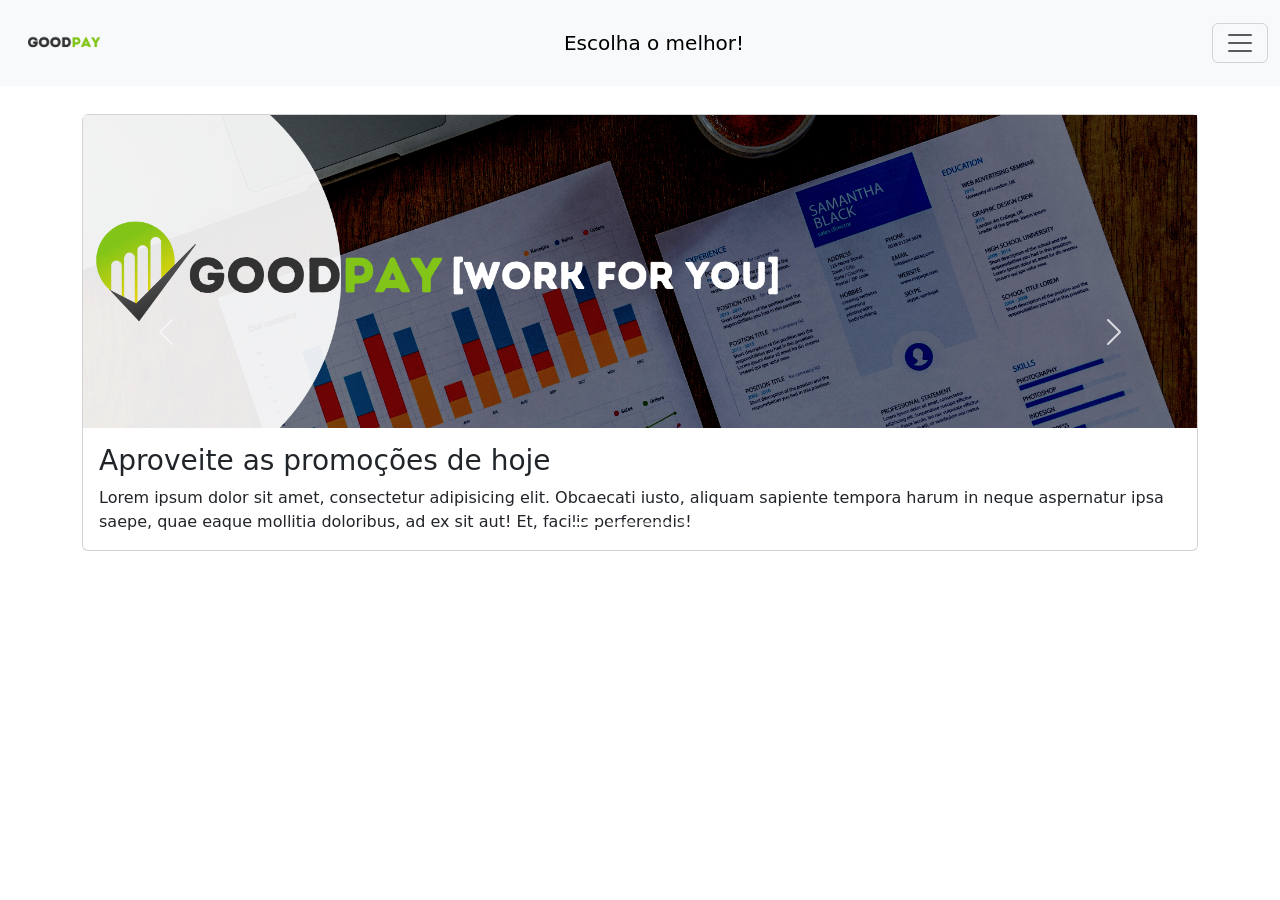
==== index.html @ e824aae3 "goodpay" ====
<!doctype html>
<html lang="pt-br">
  <head>
    <meta charset="utf-8">
    <meta name="viewport" content="width=device-width, initial-scale=1">
    <title>Goodpay</title>
    <link href="https://cdn.jsdelivr.net/npm/bootstrap@5.3.0-alpha1/dist/css/bootstrap.min.css" rel="stylesheet" integrity="sha384-GLhlTQ8iRABdZLl6O3oVMWSktQOp6b7In1Zl3/Jr59b6EGGoI1aFkw7cmDA6j6gD" crossorigin="anonymous">]
    <link rel="stylesheet" href="./css/style.css">
  </head>
  <body>
    <header>
        <!-- Navbar início -->
        <nav class="navbar bg-body-tertiary fixed-top">
            <div class="container-fluid">
               <img src="./images/logo/GoodPayBanner.png" alt="logo-banner" id="logo-header"> 
              <a class="navbar-brand" href="#">Escolha o melhor!</a>
              <!-- Of canvas início -->
              <button class="navbar-toggler" type="button" data-bs-toggle="offcanvas" data-bs-target="#offcanvasNavbar" aria-controls="offcanvasNavbar">
                <span class="navbar-toggler-icon"></span>
              </button>
              <div class="offcanvas offcanvas-end" tabindex="-1" id="offcanvasNavbar" aria-labelledby="offcanvasNavbarLabel">
                <div class="offcanvas-header">
                <img src="./images/logo/GoodPay.png" alt="">
                  <h5 class="offcanvas-title" id="offcanvasNavbarLabel">Menu</h5>
                  <button type="button" class="btn-close" data-bs-dismiss="offcanvas" aria-label="Close"></button>
                </div>
                <div class="offcanvas-body">
                  <ul class="navbar-nav justify-content-end flex-grow-1 pe-3">
                    <li class="nav-item">
                      <a class="nav-link active" aria-current="page" href="#">Home</a>
                    </li>
                    <li class="nav-item">
                      <a class="nav-link" href="#">Link</a>
                    </li>
                    <li class="nav-item dropdown">
                      <a class="nav-link dropdown-toggle" href="#" role="button" data-bs-toggle="dropdown" aria-expanded="false">
                        Dropdown
                      </a>
                  <form class="d-flex mt-3" role="search">
                    <input class="form-control me-2" type="search" placeholder="Digite o que você procura" aria-label="Search">
                    <button class="btn btn-outline-success" type="submit">Search</button>
                  </form>
                  <!-- acordion início -->
                  <div class="accordion accordion-flush mt-4" id="accordionFlushExample">
                    <div class="accordion-item">
                      <h2 class="accordion-header" id="flush-headingOne">
                        <button class="accordion-button collapsed" type="button" data-bs-toggle="collapse" data-bs-target="#flush-collapseOne" aria-expanded="false" aria-controls="flush-collapseOne">
                          Login Goodpay
                        </button>
                      </h2>
                      <div id="flush-collapseOne" class="accordion-collapse collapse" aria-labelledby="flush-headingOne" data-bs-parent="#accordionFlushExample">
                        <div class="accordion-body">
                            Login Goodpay (Conteúdo)
                        </div>
                      </div>
                    </div>
                    <div class="accordion-item">
                      <h2 class="accordion-header" id="flush-headingTwo">
                        <button class="accordion-button collapsed" type="button" data-bs-toggle="collapse" data-bs-target="#flush-collapseTwo" aria-expanded="false" aria-controls="flush-collapseTwo">
                          Ajuda
                        </button>
                      </h2>
                      <div id="flush-collapseTwo" class="accordion-collapse collapse" aria-labelledby="flush-headingTwo" data-bs-parent="#accordionFlushExample">
                        <div class="accordion-body">
                            Ajuda (Conteúdo)
                        </div>
                      </div>
                    </div>
                    <div class="accordion-item">
                      <h2 class="accordion-header" id="flush-headingThree">
                        <button class="accordion-button collapsed" type="button" data-bs-toggle="collapse" data-bs-target="#flush-collapseThree" aria-expanded="false" aria-controls="flush-collapseThree">
                          SoulCode Academy
                        </button>
                      </h2>
                      <div id="flush-collapseThree" class="accordion-collapse collapse" aria-labelledby="flush-headingThree" data-bs-parent="#accordionFlushExample">
                        <div class="accordion-body d-flex justify-content-center">
                            <a href="https://soulcode-online-free.teachable.com/p/home" class="btn btn-primary position-relative">SoulCode Academy
                                <span class="position-absolute top-0 start-100 translate-middle badge rounded-pill bg-secondary">
                                    Novo
                                    <span class="visually-hidden">unread messages</span>
                                  </span>
                            </a>
                           
                        </div>
                      </div>
                    </div>
                  </div>
                  <!-- acordion fim -->
                </div>
              </div>
              <!-- Of canvas fim -->
            </div>
          </nav>
          <!-- navbar fim -->

          <main class="container">
            <div id="carouselExampleIndicators" class="carousel slide">
                <div class="carousel-indicators">
                    
                  <button type="button" data-bs-target="#carouselExampleIndicators" data-bs-slide-to="0" class="active" aria-current="true" aria-label="Slide 1"></button>
                  <button type="button" data-bs-target="#carouselExampleIndicators" data-bs-slide-to="1" aria-label="Slide 2"></button>
                  <button type="button" data-bs-target="#carouselExampleIndicators" data-bs-slide-to="2" aria-label="Slide 3"></button>
                  <button type="button" data-bs-target="#carouselExampleIndicators" data-bs-slide-to="3" aria-label="Slide 4"></button>
                  </div>
                <div class="carousel-inner">
                  <div class="carousel-item active">
                    <div class="card">
                    <img src="./images/banner/BannerGoodPay.png" class="d-block w-100" alt="banner-carousel">
                    <div class ="card-body">
                        <h3 class="card-title">Aproveite as promoções de hoje</h3>
                        <p class="card-text">Lorem ipsum dolor sit amet, consectetur adipisicing elit. Obcaecati iusto, aliquam sapiente tempora harum in neque aspernatur ipsa saepe, quae eaque mollitia doloribus, ad ex sit aut! Et, facilis perferendis!</p>
                        </div>
                        </div>
                    </div>
                  <div class="carousel-item">
                    <div class="card">
                    <img src="./images/banner/BannerGoodPay2.png" class="d-block w-100" alt="banner-carousel">
                    <div class ="card-body">
                        <h3 class="card-title">Aproveite as promoções de hoje</h3>
                        <p class="card-text">Lorem ipsum dolor sit amet, consectetur adipisicing elit. Obcaecati iusto, aliquam sapiente tempora harum in neque aspernatur ipsa saepe, quae eaque mollitia doloribus, ad ex sit aut! Et, facilis perferendis!</p>
                  </div>
                </div>
                </div>
                  <div class="carousel-item">
                    <div class="card">
                    <img src="./images/banner/BannerGoodPay3.png" class="d-block w-100" alt="banner-carousel">
                    <div class ="card-body">
                        <h3 class="card-title">Aproveite as promoções de hoje</h3>
                        <p class="card-text">Lorem ipsum dolor sit amet, consectetur adipisicing elit. Obcaecati iusto, aliquam sapiente tempora harum in neque aspernatur ipsa saepe, quae eaque mollitia doloribus, ad ex sit aut! Et, facilis perferendis!</p>
                </div>
            </div>
            </div>
                <div class="carousel-item">
                    <div class="card">
                      <img src="./images/banner/BannerGoodPay4.png" class="d-block w-100" alt="banner-carousel">
                      <div class ="card-body">
                        <h3 class="card-title">Aproveite as promoções de hoje</h3>
                        <p class="card-text">Lorem ipsum dolor sit amet, consectetur adipisicing elit. Obcaecati iusto, aliquam sapiente tempora harum in neque aspernatur ipsa saepe, quae eaque mollitia doloribus, ad ex sit aut! Et, facilis perferendis!</p>
                    </div>
                </div>
                </div>
                <button class="carousel-control-prev" type="button" data-bs-target="#carouselExampleIndicators" data-bs-slide="prev">
                  <span class="carousel-control-prev-icon" aria-hidden="true"></span>
                  <span class="visually-hidden">Previous</span>
                </button>
                <button class="carousel-control-next" type="button" data-bs-target="#carouselExampleIndicators" data-bs-slide="next">
                  <span class="carousel-control-next-icon" aria-hidden="true"></span>
                  <span class="visually-hidden">Next</span>
                </button>
                <button class="carousel-control-next" type="button" data-bs-target="#carouselExampleIndicators" data-bs-slide="next">
                    <span class="carousel-control-next-icon" aria-hidden="true"></span>
                    <span class="visually-hidden">Next</span>
                  </button>
                
              </div>
          </main>
    </header>
    <script src="https://cdn.jsdelivr.net/npm/bootstrap@5.3.0-alpha1/dist/js/bootstrap.bundle.min.js" integrity="sha384-w76AqPfDkMBDXo30jS1Sgez6pr3x5MlQ1ZAGC+nuZB+EYdgRZgiwxhTBTkF7CXvN" crossorigin="anonymous"></script>
  </body>
</html>
---- css/style.css ----
#logo-header {
    width: 100px;
    height: 70px;
}

.offcanvas-header img {
    width: 50px;
    height: 50px;
}

main {
    margin-top: 90px;
    
}
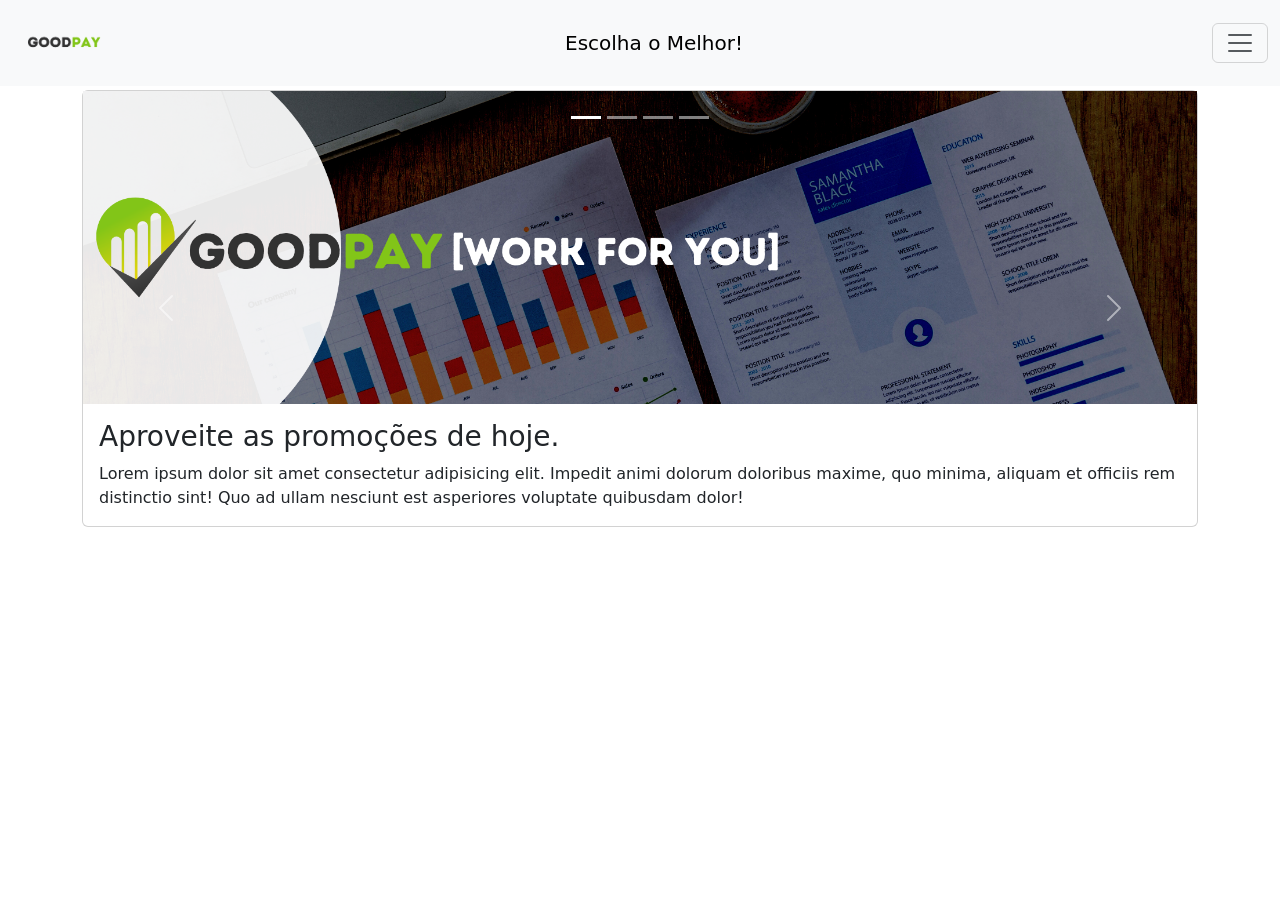
==== commit de8898e6: "goodpay" ====
--- a/index.html
+++ b/index.html
@@ -1,160 +1,343 @@
-<!doctype html>
+<!DOCTYPE html>
 <html lang="pt-br">
   <head>
-    <meta charset="utf-8">
-    <meta name="viewport" content="width=device-width, initial-scale=1">
+    <meta charset="utf-8" />
+    <meta name="viewport" content="width=device-width, initial-scale=1" />
     <title>Goodpay</title>
-    <link href="https://cdn.jsdelivr.net/npm/bootstrap@5.3.0-alpha1/dist/css/bootstrap.min.css" rel="stylesheet" integrity="sha384-GLhlTQ8iRABdZLl6O3oVMWSktQOp6b7In1Zl3/Jr59b6EGGoI1aFkw7cmDA6j6gD" crossorigin="anonymous">]
-    <link rel="stylesheet" href="./css/style.css">
+    <link
+      href="https://cdn.jsdelivr.net/npm/bootstrap@5.3.0-alpha1/dist/css/bootstrap.min.css"
+      rel="stylesheet"
+      integrity="sha384-GLhlTQ8iRABdZLl6O3oVMWSktQOp6b7In1Zl3/Jr59b6EGGoI1aFkw7cmDA6j6gD"
+      crossorigin="anonymous"
+    />
+    <link rel="stylesheet" href="./css/style.css" />
   </head>
+
   <body>
     <header>
-        <!-- Navbar início -->
-        <nav class="navbar bg-body-tertiary fixed-top">
-            <div class="container-fluid">
-               <img src="./images/logo/GoodPayBanner.png" alt="logo-banner" id="logo-header"> 
-              <a class="navbar-brand" href="#">Escolha o melhor!</a>
-              <!-- Of canvas início -->
-              <button class="navbar-toggler" type="button" data-bs-toggle="offcanvas" data-bs-target="#offcanvasNavbar" aria-controls="offcanvasNavbar">
-                <span class="navbar-toggler-icon"></span>
-              </button>
-              <div class="offcanvas offcanvas-end" tabindex="-1" id="offcanvasNavbar" aria-labelledby="offcanvasNavbarLabel">
-                <div class="offcanvas-header">
-                <img src="./images/logo/GoodPay.png" alt="">
-                  <h5 class="offcanvas-title" id="offcanvasNavbarLabel">Menu</h5>
-                  <button type="button" class="btn-close" data-bs-dismiss="offcanvas" aria-label="Close"></button>
-                </div>
-                <div class="offcanvas-body">
-                  <ul class="navbar-nav justify-content-end flex-grow-1 pe-3">
-                    <li class="nav-item">
-                      <a class="nav-link active" aria-current="page" href="#">Home</a>
-                    </li>
-                    <li class="nav-item">
-                      <a class="nav-link" href="#">Link</a>
-                    </li>
-                    <li class="nav-item dropdown">
-                      <a class="nav-link dropdown-toggle" href="#" role="button" data-bs-toggle="dropdown" aria-expanded="false">
-                        Dropdown
-                      </a>
-                  <form class="d-flex mt-3" role="search">
-                    <input class="form-control me-2" type="search" placeholder="Digite o que você procura" aria-label="Search">
-                    <button class="btn btn-outline-success" type="submit">Search</button>
-                  </form>
-                  <!-- acordion início -->
-                  <div class="accordion accordion-flush mt-4" id="accordionFlushExample">
-                    <div class="accordion-item">
-                      <h2 class="accordion-header" id="flush-headingOne">
-                        <button class="accordion-button collapsed" type="button" data-bs-toggle="collapse" data-bs-target="#flush-collapseOne" aria-expanded="false" aria-controls="flush-collapseOne">
-                          Login Goodpay
-                        </button>
-                      </h2>
-                      <div id="flush-collapseOne" class="accordion-collapse collapse" aria-labelledby="flush-headingOne" data-bs-parent="#accordionFlushExample">
-                        <div class="accordion-body">
-                            Login Goodpay (Conteúdo)
+      <!-- NAVBAR - Início -->
+      <nav class="navbar bg-body-tertiary fixed-top">
+        <div class="container-fluid">
+          <img
+            src="./images/logo/GoodPayBanner.png"
+            alt="Logo Banner"
+            id="logoHeader"
+          />
+          <a class="navbar-brand" href="#">Escolha o Melhor!</a>
+          <!-- Offcanvas - Início -->
+          <button
+            class="navbar-toggler"
+            type="button"
+            data-bs-toggle="offcanvas"
+            data-bs-target="#offcanvasNavbar"
+            aria-controls="offcanvasNavbar"
+          >
+            <span class="navbar-toggler-icon"></span>
+          </button>
+          <div
+            class="offcanvas offcanvas-end"
+            tabindex="-1"
+            id="offcanvasNavbar"
+            aria-labelledby="offcanvasNavbarLabel"
+          >
+            <div class="offcanvas-header">
+              <img src="./images/logo/GoodPay.png" alt="Logotipo" />
+              <h5 class="offcanvas-title" id="offcanvasNavbarLabel">Menu</h5>
+              <button
+                type="button"
+                class="btn-close"
+                data-bs-dismiss="offcanvas"
+                aria-label="Close"
+              ></button>
+            </div>
+            <div class="offcanvas-body">
+              <form class="d-flex mt-3" role="search">
+                <input
+                  class="form-control me-2"
+                  type="search"
+                  placeholder="Digite o que procura.."
+                  aria-label="Search"
+                />
+                <button class="btn btn-outline-success" type="submit">
+                  Buscar
+                </button>
+              </form>
+              <!-- Accordion - Inicio -->
+              <div
+                class="accordion accordion-flush mt-4"
+                id="accordionFlushExample"
+              >
+                <div class="accordion-item">
+                  <h2 class="accordion-header" id="flush-headingOne">
+                    <button
+                      class="accordion-button collapsed"
+                      type="button"
+                      data-bs-toggle="collapse"
+                      data-bs-target="#flush-collapseOne"
+                      aria-expanded="false"
+                      aria-controls="flush-collapseOne"
+                    >
+                      Login Goodpay
+                    </button>
+                  </h2>
+                  <div
+                    id="flush-collapseOne"
+                    class="accordion-collapse collapse"
+                    aria-labelledby="flush-headingOne"
+                    data-bs-parent="#accordionFlushExample"
+                  >
+                    <div class="accordion-body">
+                      <!-- FORM LOGIN - INICIO -->
+                      <form>
+                        <div class="input-group input-group-lg mb-3">
+                          <span
+                            class="input-group-text"
+                            id="inputGroup-sizing-default"
+                            >Email</span
+                          >
+                          <input
+                            id="email"
+                            type="text"
+                            required
+                            class="form-control"
+                            aria-label="Sizing example input"
+                            aria-describedby="inputGroup-sizing-default"
+                          />
                         </div>
-                      </div>
-                    </div>
-                    <div class="accordion-item">
-                      <h2 class="accordion-header" id="flush-headingTwo">
-                        <button class="accordion-button collapsed" type="button" data-bs-toggle="collapse" data-bs-target="#flush-collapseTwo" aria-expanded="false" aria-controls="flush-collapseTwo">
-                          Ajuda
-                        </button>
-                      </h2>
-                      <div id="flush-collapseTwo" class="accordion-collapse collapse" aria-labelledby="flush-headingTwo" data-bs-parent="#accordionFlushExample">
-                        <div class="accordion-body">
-                            Ajuda (Conteúdo)
+                        <div class="input-group input-group-lg mb-3">
+                          <span
+                            class="input-group-text"
+                            id="inputGroup-sizing-default"
+                            >Senha</span
+                          >
+                          <input
+                            id="senha"
+                            type="password"
+                            required
+                            class="form-control"
+                            aria-label="Sizing example input"
+                            aria-describedby="inputGroup-sizing-default"
+                          />
                         </div>
-                      </div>
-                    </div>
-                    <div class="accordion-item">
-                      <h2 class="accordion-header" id="flush-headingThree">
-                        <button class="accordion-button collapsed" type="button" data-bs-toggle="collapse" data-bs-target="#flush-collapseThree" aria-expanded="false" aria-controls="flush-collapseThree">
-                          SoulCode Academy
-                        </button>
-                      </h2>
-                      <div id="flush-collapseThree" class="accordion-collapse collapse" aria-labelledby="flush-headingThree" data-bs-parent="#accordionFlushExample">
-                        <div class="accordion-body d-flex justify-content-center">
-                            <a href="https://soulcode-online-free.teachable.com/p/home" class="btn btn-primary position-relative">SoulCode Academy
-                                <span class="position-absolute top-0 start-100 translate-middle badge rounded-pill bg-secondary">
-                                    Novo
-                                    <span class="visually-hidden">unread messages</span>
-                                  </span>
-                            </a>
-                           
+                        <div class="d-grid gap-2">
+                          <button
+                            id="btn-entrar"
+                            type="button"
+                            class="btn btn-outline-success"
+                          >
+                            Entrar
+                          </button>
+                          <button class="btn btn-outline-dark" type="button">
+                            Cadastrar
+                          </button>
                         </div>
-                      </div>
+                      </form>
+                      <!-- FORM LOGIN - FIM-->
                     </div>
                   </div>
-                  <!-- acordion fim -->
                 </div>
-              </div>
-              <!-- Of canvas fim -->
-            </div>
-          </nav>
-          <!-- navbar fim -->
-
-          <main class="container">
-            <div id="carouselExampleIndicators" class="carousel slide">
-                <div class="carousel-indicators">
-                    
-                  <button type="button" data-bs-target="#carouselExampleIndicators" data-bs-slide-to="0" class="active" aria-current="true" aria-label="Slide 1"></button>
-                  <button type="button" data-bs-target="#carouselExampleIndicators" data-bs-slide-to="1" aria-label="Slide 2"></button>
-                  <button type="button" data-bs-target="#carouselExampleIndicators" data-bs-slide-to="2" aria-label="Slide 3"></button>
-                  <button type="button" data-bs-target="#carouselExampleIndicators" data-bs-slide-to="3" aria-label="Slide 4"></button>
-                  </div>
-                <div class="carousel-inner">
-                  <div class="carousel-item active">
-                    <div class="card">
-                    <img src="./images/banner/BannerGoodPay.png" class="d-block w-100" alt="banner-carousel">
-                    <div class ="card-body">
-                        <h3 class="card-title">Aproveite as promoções de hoje</h3>
-                        <p class="card-text">Lorem ipsum dolor sit amet, consectetur adipisicing elit. Obcaecati iusto, aliquam sapiente tempora harum in neque aspernatur ipsa saepe, quae eaque mollitia doloribus, ad ex sit aut! Et, facilis perferendis!</p>
-                        </div>
-                        </div>
-                    </div>
-                  <div class="carousel-item">
-                    <div class="card">
-                    <img src="./images/banner/BannerGoodPay2.png" class="d-block w-100" alt="banner-carousel">
-                    <div class ="card-body">
-                        <h3 class="card-title">Aproveite as promoções de hoje</h3>
-                        <p class="card-text">Lorem ipsum dolor sit amet, consectetur adipisicing elit. Obcaecati iusto, aliquam sapiente tempora harum in neque aspernatur ipsa saepe, quae eaque mollitia doloribus, ad ex sit aut! Et, facilis perferendis!</p>
+                <div class="accordion-item">
+                  <h2 class="accordion-header" id="flush-headingTwo">
+                    <button
+                      class="accordion-button collapsed"
+                      type="button"
+                      data-bs-toggle="collapse"
+                      data-bs-target="#flush-collapseTwo"
+                      aria-expanded="false"
+                      aria-controls="flush-collapseTwo"
+                    >
+                      Ajuda
+                    </button>
+                  </h2>
+                  <div
+                    id="flush-collapseTwo"
+                    class="accordion-collapse collapse"
+                    aria-labelledby="flush-headingTwo"
+                    data-bs-parent="#accordionFlushExample"
+                  >
+                    <div class="accordion-body">Ajuda(Conteúdo)</div>
                   </div>
                 </div>
+                <div class="accordion-item">
+                  <h2 class="accordion-header" id="flush-headingThree">
+                    <button
+                      class="accordion-button collapsed"
+                      type="button"
+                      data-bs-toggle="collapse"
+                      data-bs-target="#flush-collapseThree"
+                      aria-expanded="false"
+                      aria-controls="flush-collapseThree"
+                    >
+                      SoulCode Academy
+                    </button>
+                  </h2>
+                  <div
+                    id="flush-collapseThree"
+                    class="accordion-collapse collapse"
+                    aria-labelledby="flush-headingThree"
+                    data-bs-parent="#accordionFlushExample"
+                  >
+                    <div class="accordion-body">
+                      <a
+                        href="https://soulcode.com"
+                        target="_blank
+                            "
+                        class="btn btn-primary position-relative"
+                        >SoulCode Academy
+                        <!-- Badge - Início -->
+                        <span
+                          class="position-absolute top-0 start-100 translate-middle badge rounded-pill bg-danger"
+                        >
+                          Novo
+                          <span class="visually-hidden">unread messages</span>
+                        </span>
+                        <!-- Badge - Fim -->
+                      </a>
+                    </div>
+                  </div>
                 </div>
-                  <div class="carousel-item">
-                    <div class="card">
-                    <img src="./images/banner/BannerGoodPay3.png" class="d-block w-100" alt="banner-carousel">
-                    <div class ="card-body">
-                        <h3 class="card-title">Aproveite as promoções de hoje</h3>
-                        <p class="card-text">Lorem ipsum dolor sit amet, consectetur adipisicing elit. Obcaecati iusto, aliquam sapiente tempora harum in neque aspernatur ipsa saepe, quae eaque mollitia doloribus, ad ex sit aut! Et, facilis perferendis!</p>
-                </div>
-            </div>
-            </div>
-                <div class="carousel-item">
-                    <div class="card">
-                      <img src="./images/banner/BannerGoodPay4.png" class="d-block w-100" alt="banner-carousel">
-                      <div class ="card-body">
-                        <h3 class="card-title">Aproveite as promoções de hoje</h3>
-                        <p class="card-text">Lorem ipsum dolor sit amet, consectetur adipisicing elit. Obcaecati iusto, aliquam sapiente tempora harum in neque aspernatur ipsa saepe, quae eaque mollitia doloribus, ad ex sit aut! Et, facilis perferendis!</p>
-                    </div>
-                </div>
-                </div>
-                <button class="carousel-control-prev" type="button" data-bs-target="#carouselExampleIndicators" data-bs-slide="prev">
-                  <span class="carousel-control-prev-icon" aria-hidden="true"></span>
-                  <span class="visually-hidden">Previous</span>
-                </button>
-                <button class="carousel-control-next" type="button" data-bs-target="#carouselExampleIndicators" data-bs-slide="next">
-                  <span class="carousel-control-next-icon" aria-hidden="true"></span>
-                  <span class="visually-hidden">Next</span>
-                </button>
-                <button class="carousel-control-next" type="button" data-bs-target="#carouselExampleIndicators" data-bs-slide="next">
-                    <span class="carousel-control-next-icon" aria-hidden="true"></span>
-                    <span class="visually-hidden">Next</span>
-                  </button>
-                
-              </div>
-          </main>
+              </div>
+              <!-- Accordion - Fim -->
+            </div>
+          </div>
+          <!-- Offcanvas - Fim -->
+        </div>
+      </nav>
+      <!-- NAVBAR - Fim -->
     </header>
-    <script src="https://cdn.jsdelivr.net/npm/bootstrap@5.3.0-alpha1/dist/js/bootstrap.bundle.min.js" integrity="sha384-w76AqPfDkMBDXo30jS1Sgez6pr3x5MlQ1ZAGC+nuZB+EYdgRZgiwxhTBTkF7CXvN" crossorigin="anonymous"></script>
+
+    <main class="container">
+      <!-- Caroussel - Início -->
+      <div id="carouselExampleIndicators" class="carousel slide">
+        <div class="carousel-indicators">
+          <button
+            type="button"
+            data-bs-target="#carouselExampleIndicators"
+            data-bs-slide-to="0"
+            class="active"
+            aria-current="true"
+            aria-label="Slide 1"
+          ></button>
+          <button
+            type="button"
+            data-bs-target="#carouselExampleIndicators"
+            data-bs-slide-to="1"
+            aria-label="Slide 2"
+          ></button>
+          <button
+            type="button"
+            data-bs-target="#carouselExampleIndicators"
+            data-bs-slide-to="2"
+            aria-label="Slide 3"
+          ></button>
+          <button
+            type="button"
+            data-bs-target="#carouselExampleIndicators"
+            data-bs-slide-to="3"
+            aria-label="Slide 4"
+          ></button>
+        </div>
+        <div class="carousel-inner">
+          <div class="carousel-item active">
+            <div class="card">
+              <img
+                src="./images/banner/BannerGoodPay.png"
+                class="d-block w-100"
+                alt="..."
+              />
+              <div class="card-body">
+                <h3 class="card-title">Aproveite as promoções de hoje.</h3>
+                <p class="card-text">
+                  Lorem ipsum dolor sit amet consectetur adipisicing elit.
+                  Impedit animi dolorum doloribus maxime, quo minima, aliquam et
+                  officiis rem distinctio sint! Quo ad ullam nesciunt est
+                  asperiores voluptate quibusdam dolor!
+                </p>
+              </div>
+            </div>
+          </div>
+          <div class="carousel-item">
+            <div class="card">
+              <img
+                src="./images/banner/BannerGoodPay2.png"
+                class="d-block w-100"
+                alt="..."
+              />
+              <div class="card-body">
+                <h3 class="card-title">Aproveite as promoções de hoje.</h3>
+                <p class="card-text">
+                  Lorem ipsum dolor sit amet consectetur adipisicing elit.
+                  Impedit animi dolorum doloribus maxime, quo minima, aliquam et
+                  officiis rem distinctio sint! Quo ad ullam nesciunt est
+                  asperiores voluptate quibusdam dolor!
+                </p>
+              </div>
+            </div>
+          </div>
+          <div class="carousel-item">
+            <div class="card">
+              <img
+                src="./images/banner/BannerGoodPay3.png"
+                class="d-block w-100"
+                alt="..."
+              />
+              <div class="card-body">
+                <h3 class="card-title">Aproveite as promoções de hoje.</h3>
+                <p class="card-text">
+                  Lorem ipsum dolor sit amet consectetur adipisicing elit.
+                  Impedit animi dolorum doloribus maxime, quo minima, aliquam et
+                  officiis rem distinctio sint! Quo ad ullam nesciunt est
+                  asperiores voluptate quibusdam dolor!
+                </p>
+              </div>
+            </div>
+          </div>
+          <div class="carousel-item">
+            <div class="card">
+              <img
+                src="./images/banner/BannerGoodPay4.png"
+                class="d-block w-100"
+                alt="..."
+              />
+              <div class="card-body">
+                <h3 class="card-title">Aproveite as promoções de hoje.</h3>
+                <p class="card-text">
+                  Lorem ipsum dolor sit amet consectetur adipisicing elit.
+                  Impedit animi dolorum doloribus maxime, quo minima, aliquam et
+                  officiis rem distinctio sint! Quo ad ullam nesciunt est
+                  asperiores voluptate quibusdam dolor!
+                </p>
+              </div>
+            </div>
+          </div>
+        </div>
+        <button
+          class="carousel-control-prev"
+          type="button"
+          data-bs-target="#carouselExampleIndicators"
+          data-bs-slide="prev"
+        >
+          <span class="carousel-control-prev-icon" aria-hidden="true"></span>
+          <span class="visually-hidden">Previous</span>
+        </button>
+        <button
+          class="carousel-control-next"
+          type="button"
+          data-bs-target="#carouselExampleIndicators"
+          data-bs-slide="next"
+        >
+          <span class="carousel-control-next-icon" aria-hidden="true"></span>
+          <span class="visually-hidden">Next</span>
+        </button>
+      </div>
+      <!-- Caroussel - Fim-->
+    </main>
+
+    <script
+      src="https://cdn.jsdelivr.net/npm/bootstrap@5.3.0-alpha1/dist/js/bootstrap.bundle.min.js"
+      integrity="sha384-w76AqPfDkMBDXo30jS1Sgez6pr3x5MlQ1ZAGC+nuZB+EYdgRZgiwxhTBTkF7CXvN"
+      crossorigin="anonymous"
+    ></script>
+    <script src="./scripts/main.js"></script>
   </body>
-</html>+</html>
--- a/css/style.css
+++ b/css/style.css
@@ -1,14 +1,18 @@
-#logo-header {
+#logoHeader{
     width: 100px;
     height: 70px;
 }
 
-.offcanvas-header img {
+.offcanvas-header img{
     width: 50px;
     height: 50px;
 }
-
-main {
+.carousel-indicators{
+    bottom: none !important;
+    margin-bottom: none !important;
+    top: 0 ;
+    margin-top: 1rem;
+}
+main{
     margin-top: 90px;
-    
 }
